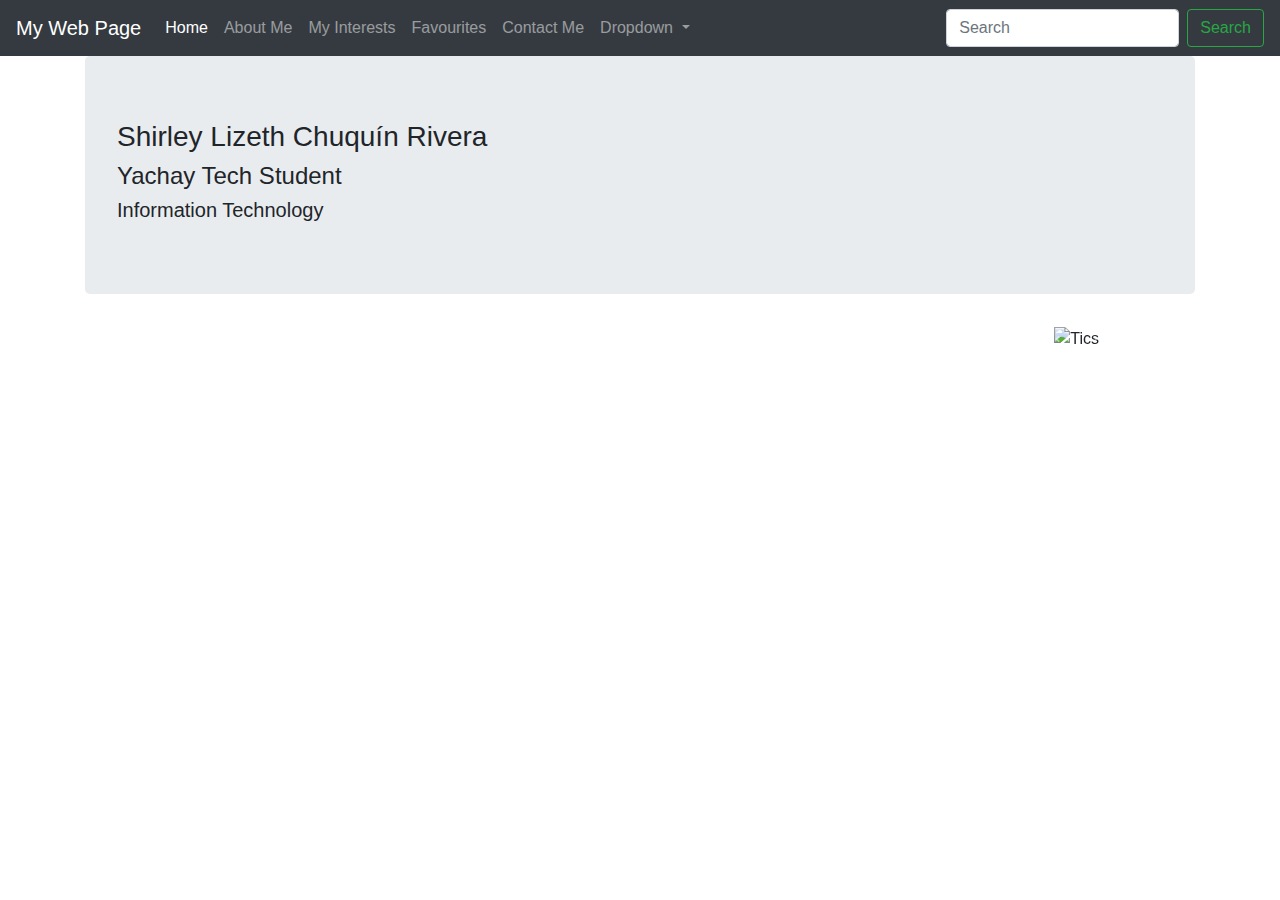
==== index.html @ df68c0ec "Added index.html" ====
<!DOCTYPE html>
<html lang="en">
<head>
  <title>Project 0</title>
  <meta charset="utf-8">
  <link rel="stylesheet" href="style.css">
  <meta name="viewport" content="width=device-width, initial-scale=1">
  <link rel="stylesheet" href="https://maxcdn.bootstrapcdn.com/bootstrap/4.3.1/css/bootstrap.min.css">
  <script src="https://ajax.googleapis.com/ajax/libs/jquery/3.4.1/jquery.min.js"></script>
  <script src="https://cdnjs.cloudflare.com/ajax/libs/popper.js/1.14.7/umd/popper.min.js"></script>
  <script src="https://maxcdn.bootstrapcdn.com/bootstrap/4.3.1/js/bootstrap.min.js"></script>

  
</head>
    
        <!-- Barra up -->
    <header>
        <nav class="navbar navbar-expand-lg navbar-dark bg-dark">
                <a class="navbar-brand" href="#">My Web Page</a>
                <button class="navbar-toggler" type="button" data-toggle="collapse" data-target="#navbarSupportedContent" aria-controls="navbarSupportedContent" aria-expanded="false" aria-label="Toggle navigation">
                  <span class="navbar-toggler-icon"></span>
                </button>
              
                <div class="collapse navbar-collapse" id="navbarSupportedContent">
                  <ul class="navbar-nav mr-auto">
                    <li class="nav-item active">
                      <a class="nav-link" href="index.html">Home<span class="sr-only">(current)</span></a>
                    </li>
                    <li class="nav-item">
                            <a class="nav-link" href="pages/page1.html">About Me</a>
                    </li>
                    <li class="nav-item">
                      <a class="nav-link" href="pages/page2.html">My Interests</a>
                    </li>
                    <li class="nav-item">
                            <a class="nav-link" href="pages/page3.html">Favourites</a>
                    </li>

                    <li class="nav-item">
                            <a class="nav-link" href="pages/page4.html">Contact Me</a>
                          </li>
                    <li class="nav-item dropdown">
                      <a class="nav-link dropdown-toggle" href="#" id="navbarDropdown" role="button" data-toggle="dropdown" aria-haspopup="true" aria-expanded="false">
                        Dropdown
                      </a>
                      <div class="dropdown-menu" aria-labelledby="navbarDropdown">
                          <a class="dropdown-item" href="../index.html">Return Home</a>
                          <a class="dropdown-item" href="../pages/page4.html">Contact</a>
                          <div class="dropdown-divider"></div>
                          <a class="dropdown-item" href="../pages/page1.html">About Me</a>
                        </div>
                    </li>
                    
                  </ul>
                  <form class="form-inline my-2 my-lg-0">
                    <input class="form-control mr-sm-2" type="search" placeholder="Search" aria-label="Search">
                    <button class="btn btn-outline-success my-2 my-sm-0" type="submit">Search</button>
                  </form>
                </div>
        </nav>
   </header>
        <!-- Barra up -->
  <body>
        <section>
                <div class="container">
                    <div id="home" class="jumbotron">
                        <h3>Shirley Lizeth Chuquín Rivera</h3>
                        <h4>Yachay Tech Student</h4>
                        <h5>Information Technology</h5>
                    </div>
                </div>
        

        <!-- Bootstrap v4 -->
     <div class="row justify-content-center">
                        <div class="col-sm-8"></div>
   
        <div id="demo" class="carousel slide" data-ride="carousel">
                <ul class="carousel-indicators">
                  <li data-target="#demo" data-slide-to="0" class="active"></li>
                  <li data-target="#demo" data-slide-to="1"></li>
                  <li data-target="#demo" data-slide-to="2"></li>
                </ul>
                <div class="carousel-inner">
                  <div class="carousel-item active">
                    <img src="images/tics.jpeg" alt="Tics" width="1000" height="500">
                    <div class="carousel-caption">
                      <h3>Information Technology</h3>
                      <p>A great career for me!</p>
                    </div>   
                  </div>
                  <div class="carousel-item">
                    <img src="images/math.jpg" alt="Math School" width="1000" height="700">
                    <div class="carousel-caption">
                      <h3>Math School</h3>
                      <p>We are the best</p>
                    </div>   
                  </div>
                  <div class="carousel-item">
                    <img src="images/yachay.jpg" alt="Yachay Tech" width="1000" height="700">
                    <div class="carousel-caption">
                      <h3>Yachay Tech</h3>
                      <p>All we need is Yachay Tech</p>
                    </div>   
                  </div>
                </div>
                <a class="carousel-control-prev" href="#demo" data-slide="prev">
                  <span class="carousel-control-prev-icon"></span>
                </a>
                <a class="carousel-control-next" href="#demo" data-slide="next">
                  <span class="carousel-control-next-icon"></span>
                </a>

              </div>
        </div>
    </section>

  </body>
</html>
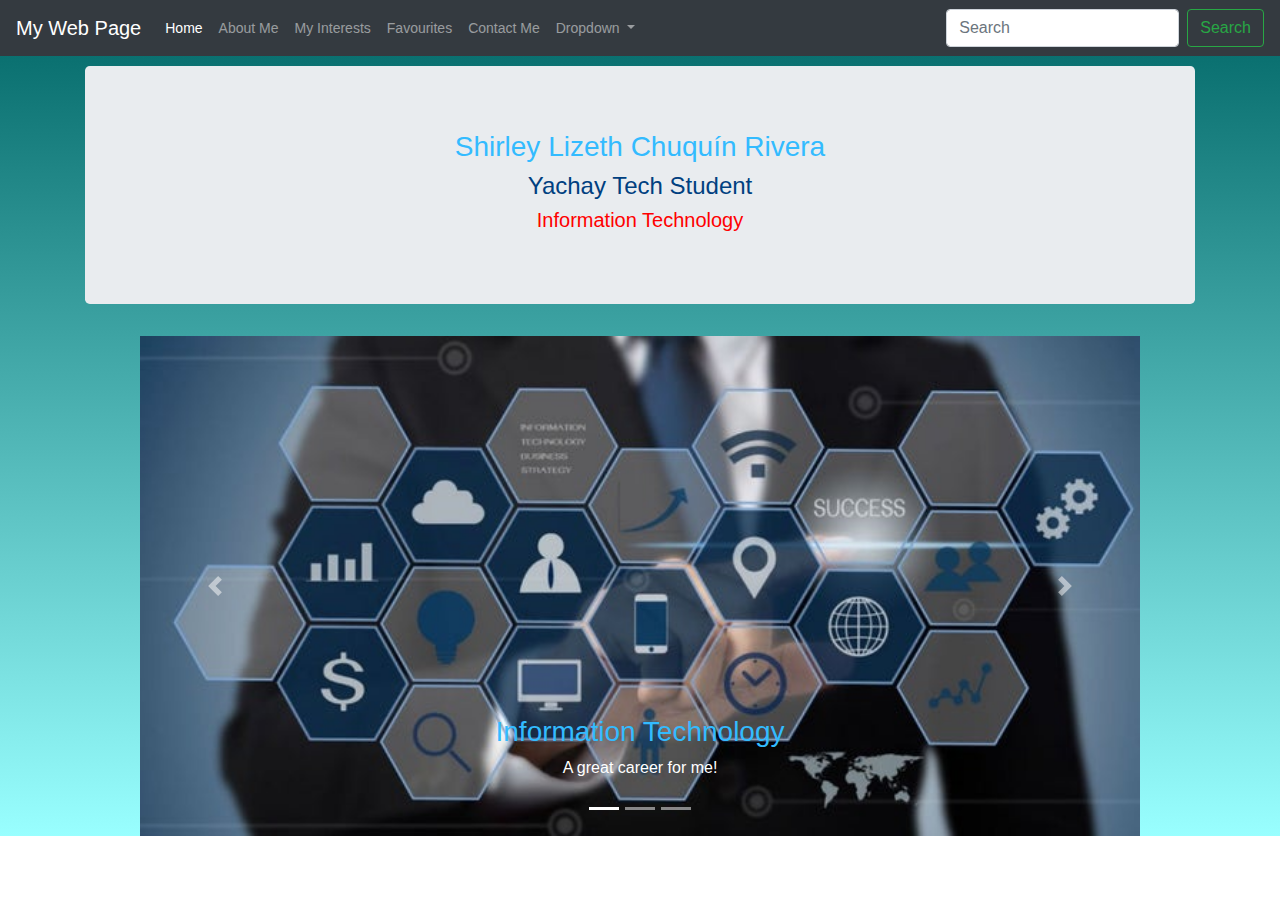
==== commit 565b6e8d: "added" ====
--- a/index.html
+++ b/index.html
@@ -44,11 +44,13 @@
                         Dropdown
                       </a>
                       <div class="dropdown-menu" aria-labelledby="navbarDropdown">
-                          <a class="dropdown-item" href="../index.html">Return Home</a>
-                          <a class="dropdown-item" href="../pages/page4.html">Contact</a>
-                          <div class="dropdown-divider"></div>
-                          <a class="dropdown-item" href="../pages/page1.html">About Me</a>
-                        </div>
+                        <a class="dropdown-item" href="../pages/page1.html">About Me</a>
+                        <a class="dropdown-item" href="../pages/page2.html">My Interests</a>
+                        <a class="dropdown-item" href="../pages/page3.html">Favourites</a>
+                        <a class="dropdown-item" href="../pages/page4.html">Contact Me</a>
+                        <div class="dropdown-divider"></div>
+                        <a class="dropdown-item" href="../index.html">Return Home</a>
+                      </div>
                     </li>
                     
                   </ul>
--- a/style.css
+++ b/style.css
@@ -0,0 +1,29 @@
+ul {
+  font-size: 14px;
+  color: red; }
+
+ol {
+  font-size: 18px;
+  color: red; }
+
+h3 {
+  font-size: 18px;
+  color: #33bbff; }
+
+h4 {
+  font-size: 18px;
+  color: #004080; }
+
+h5 {
+  font-size: 18px;
+  color: red; }
+
+#home {
+  text-align: center;
+  margin-top: 10px; }
+
+body {
+  background-image: linear-gradient(#006666, #99ffff);
+  background-repeat: no-repeat; }
+
+/*# sourceMappingURL=style.css.map */
